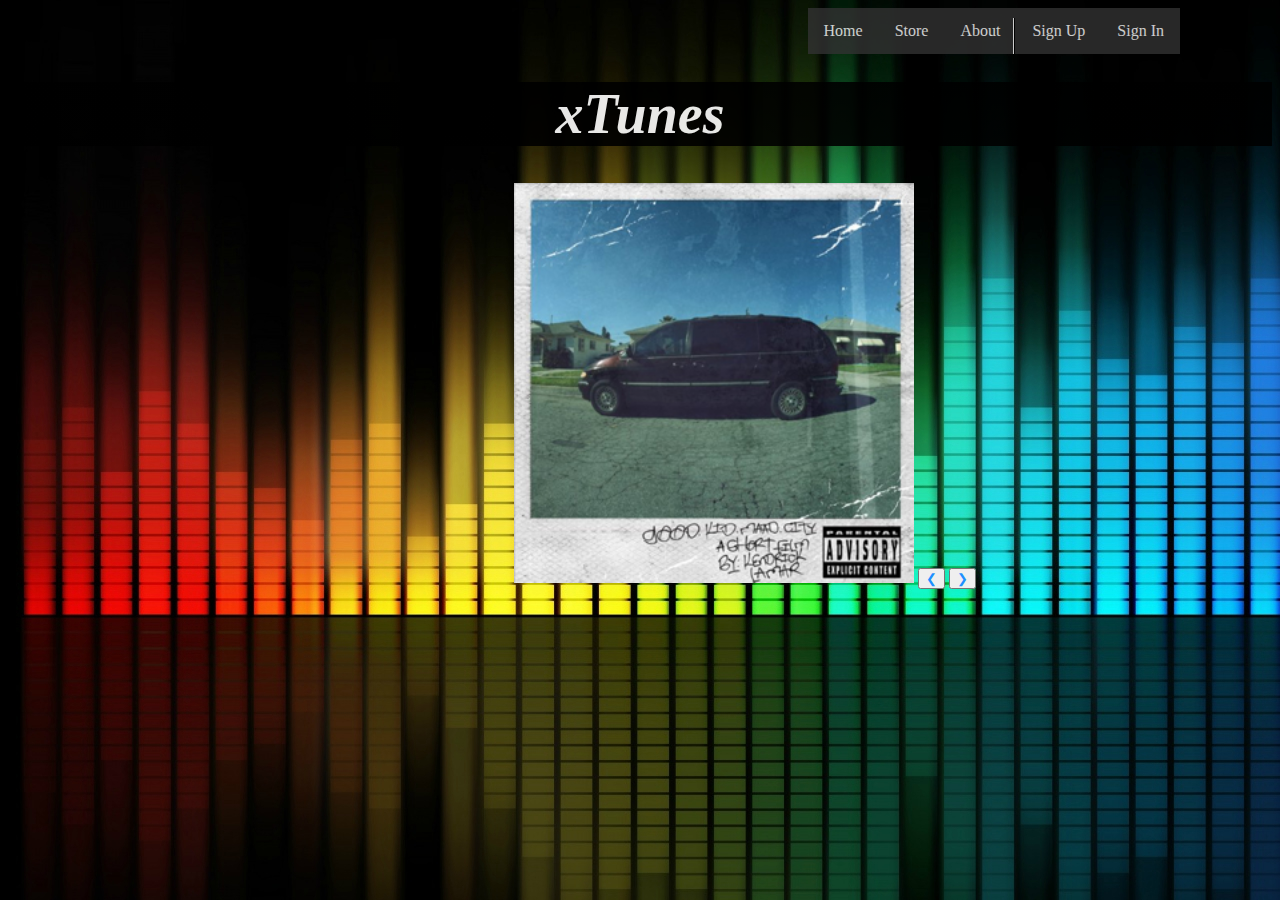
==== project_7pc2/index.html.home.html @ 9a6e54d9 "finishing home" ====
<!DOCTYPE html>
<html lang="en">
<head>
    <meta charset="UTF-8">
    <title>xTunes Homepage</title>
    <link rel="stylesheet" type="text/css" href="home.css">

    <script src="js/js.js"></script>
</head>
<body>

<header id="NavbarHeader">
    <ul id="navbarUL">
        <li class="navbar"><a href="">Sign In</a></li>
        <li class="divider"></li>
        <li class="navbar"><a href="">Sign Up</a></li>

        <li class="navbar"><a href="index.html">About</a></li>
        <li class="navbar"><a href="">Store</a></li>
        <li class="navbar"><a href="index.html.home.html">Home</a></li>

    </ul>
</header>






<br>
<br>




<h1> xTunes </h1>




<div id="images">
    <img id="firstImage" class="mySlides" src="images/ice-cube.jpg">
    <img id="secondImage" class="mySlides" src="images/k.jpg">
    <img id="thirdImage" class="mySlides" src="images/fiona.png">

    <button id="button1" class="left" onclick="plusDivs(-1)">&#10094;</button>
    <button id="button2" class="right" onclick="plusDivs(+1)">&#10095;</button>
</div>





</body>
</html>
---- project_7pc2/home.css ----
header {
    list-style-type: none;
    margin: 0;
    padding: 0;
    overflow: hidden;
    background-color: #333;

    opacity: 0.8;
    position: fixed;
    float: right;
    right: 100px;
}

ul {
    list-style-type: none;
    margin: 0;
    padding: 0;
    overflow: hidden;

}

li {
    float: right;
}

li a {
    display: block;
    color: white;
    text-align: center;
    padding: 14px 16px;
    text-decoration: none;
    list-style-type: none;
    opacity: 1.0;
}

/* Change the link color to #111 (black) on hover */
li a:hover {
    background-color: #111;
}

body {
    background-image: url("images/bg.jpg");
    background-color: black;
    background-repeat: no-repeat;


}

.divider {
    border-left:1px solid white;
    border-right:1px solid black;
    height:80px;
    position:absolute;
    right:165px;
    top:10px;
}
img {
    height: 400px;
    width: 400px;

}
.right {
    color: white;
}
.left {
    color: white;

}
#firstImage {
    display: none;
}
#secondImage {

}

#thirdImage {
    display: none;
}
#button1 {
    color: dodgerblue;
}
#button2 {
    color: dodgerblue;
}
#images {
    margin-left: 40%;
    margin-right: auto;
}

h1{
    color: white;
    font-style: oblique;
    text-align: center;
    font-size: 350%;
    font-family: Zapfino;
    background: linear-gradient(to right, black, black);
    opacity: .9;

}
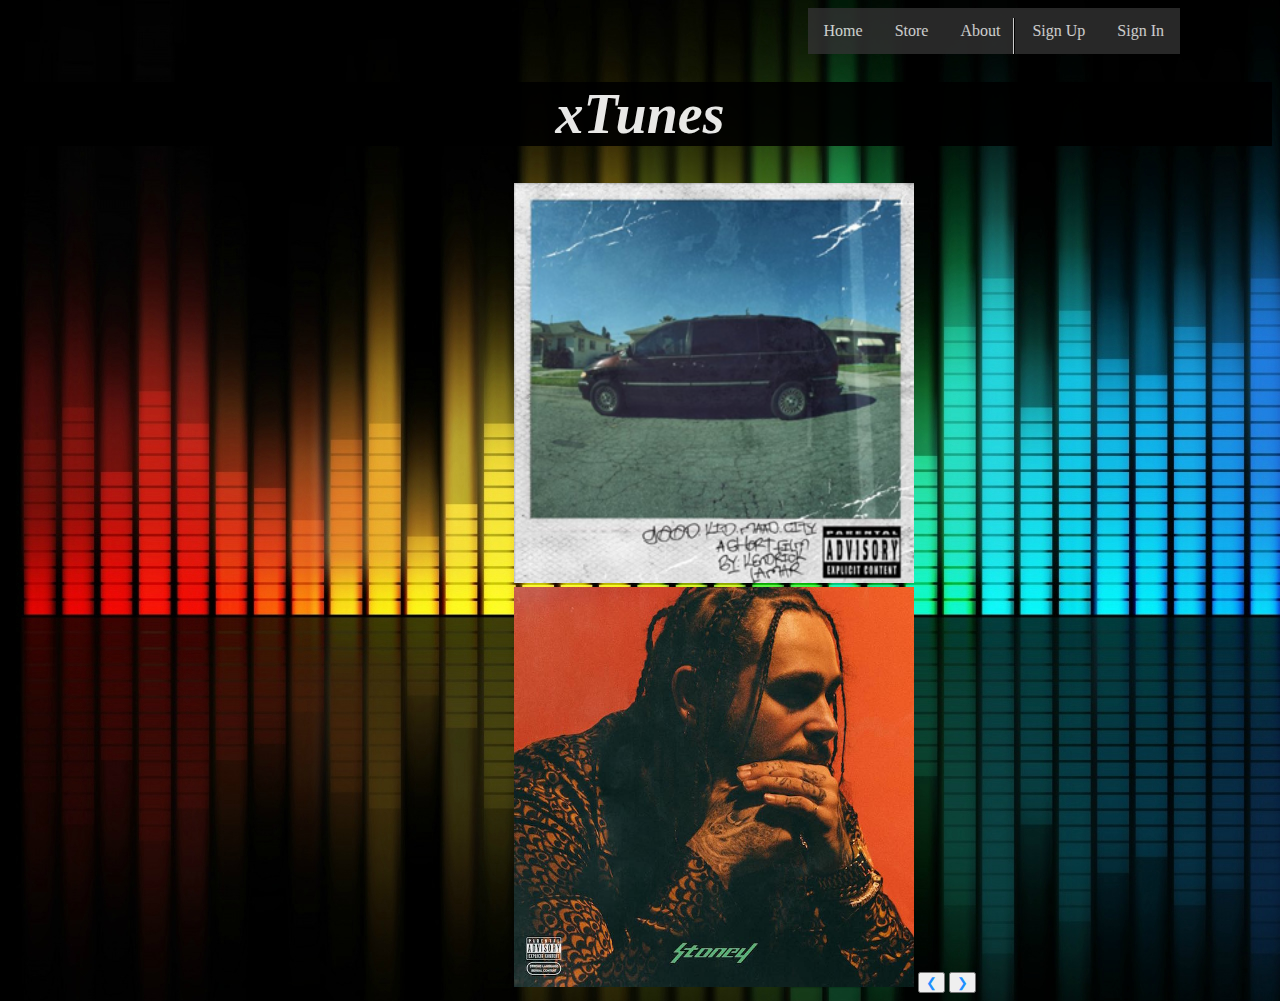
==== commit 134fa090: "edit" ====
--- a/project_7pc2/index.html.home.html
+++ b/project_7pc2/index.html.home.html
@@ -41,8 +41,8 @@
 <div id="images">
     <img id="firstImage" class="mySlides" src="images/ice-cube.jpg">
     <img id="secondImage" class="mySlides" src="images/k.jpg">
-    <img id="thirdImage" class="mySlides" src="images/fiona.png">
-
+    <img id="thirdImage" class="mySlides" src="images/j.cole.jpg">
+    <img id="forthImage" class="mySlides" src="images/post.jpg">
     <button id="button1" class="left" onclick="plusDivs(-1)">&#10094;</button>
     <button id="button2" class="right" onclick="plusDivs(+1)">&#10095;</button>
 </div>
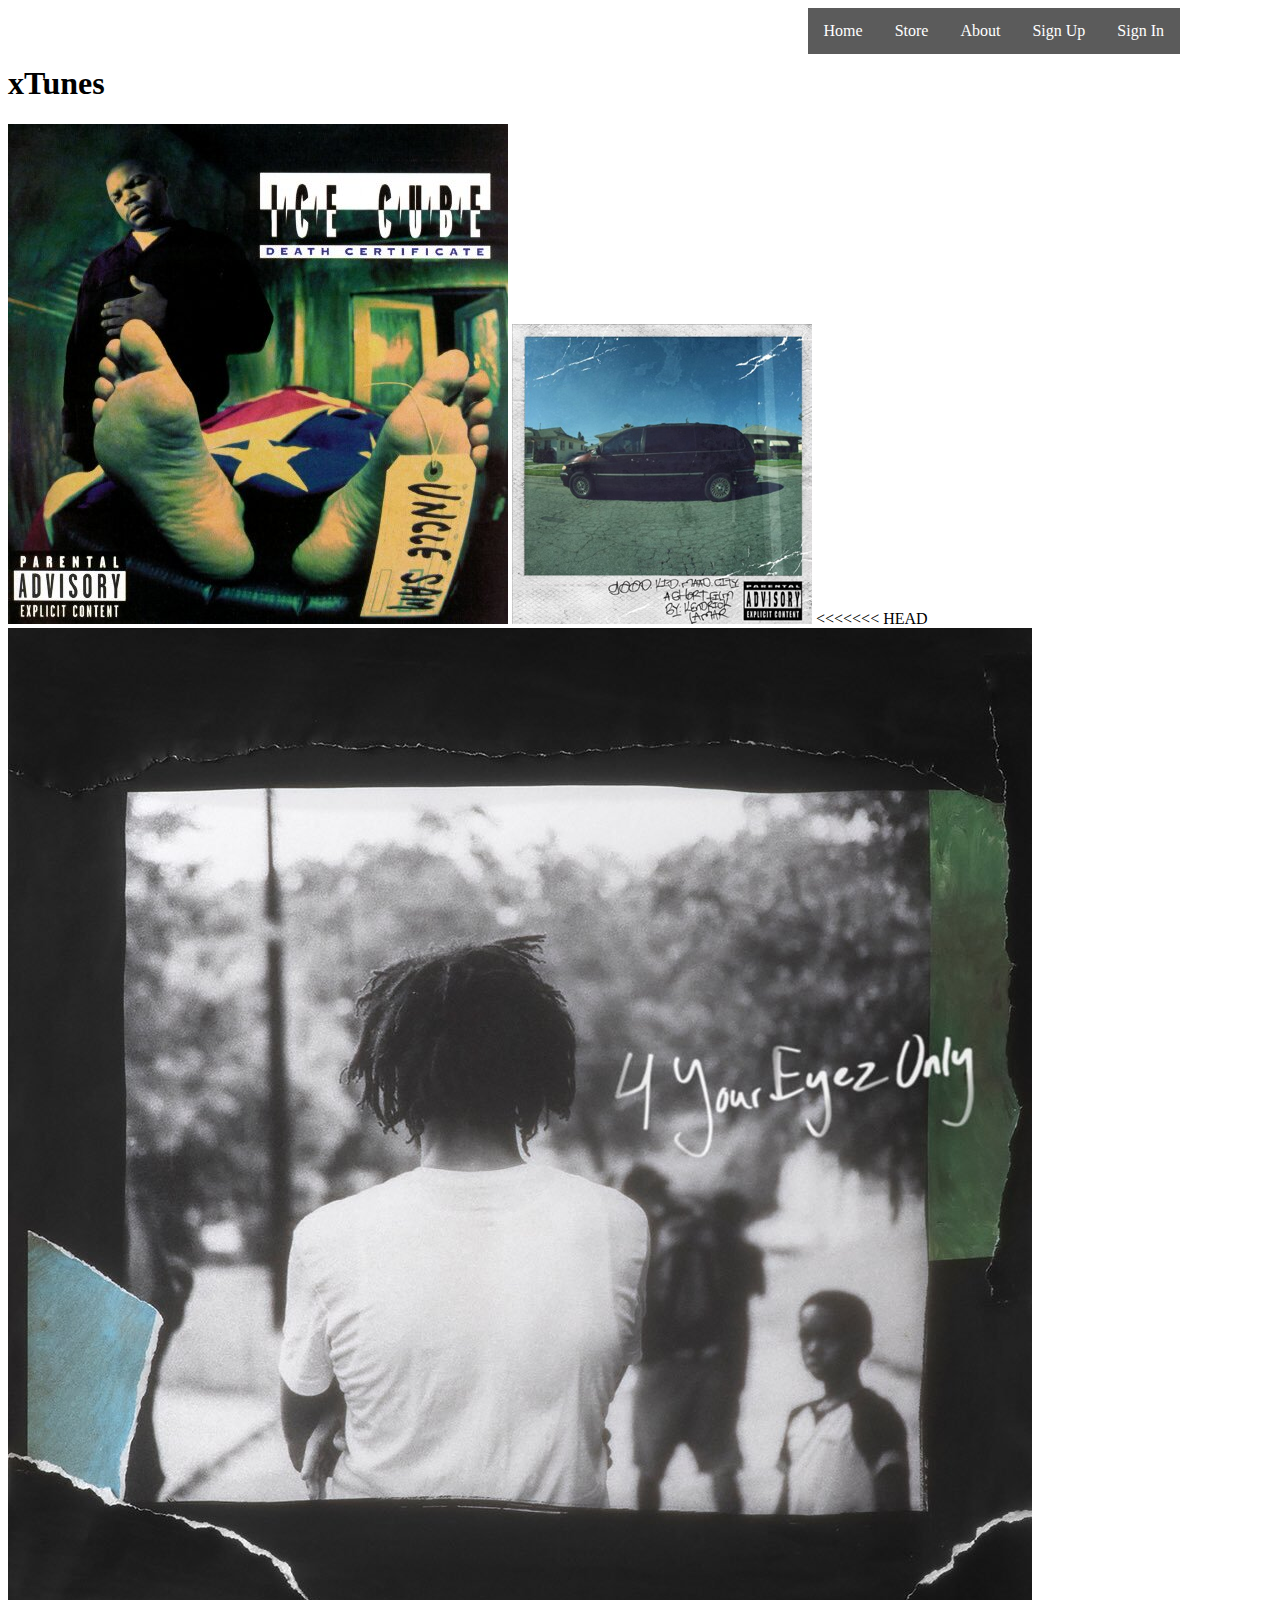
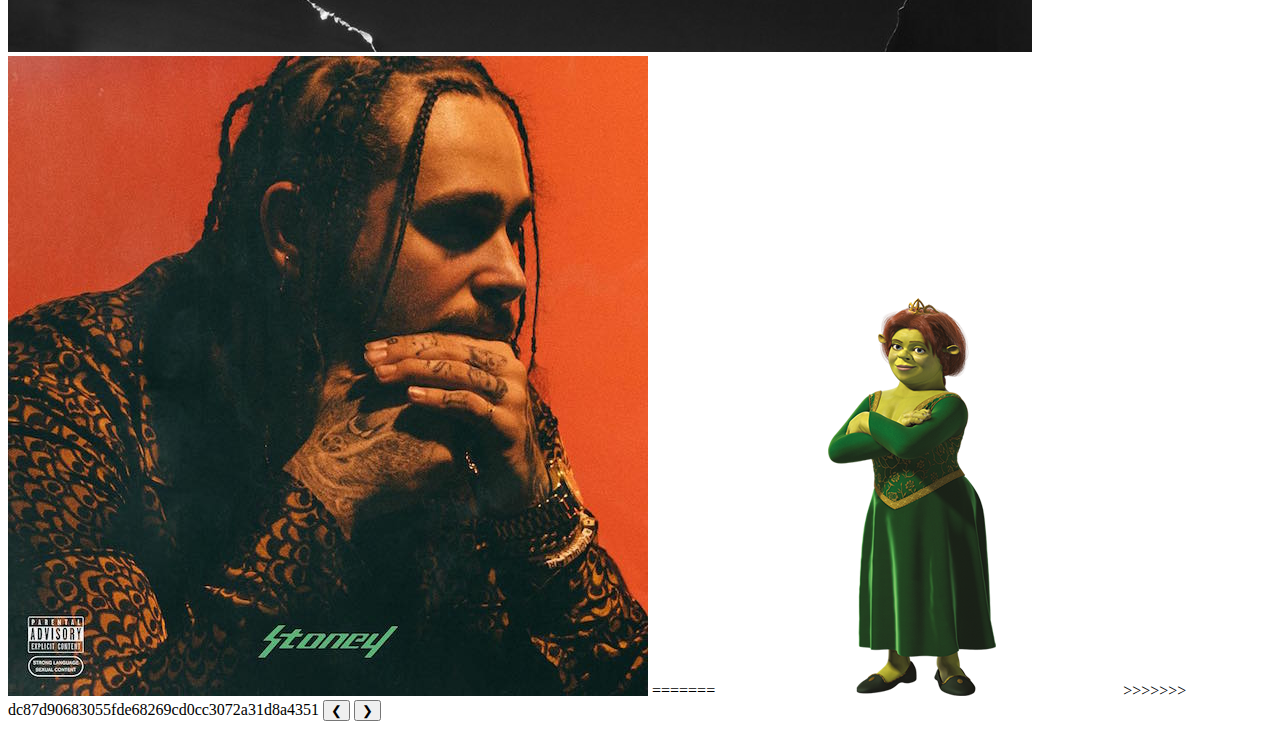
==== commit 6bf6e897: "Merge branch 'master' of https://github.com/StevenDeniz/Project-7-Web-Storefront" ====
--- a/project_7pc2/index.html.home.html
+++ b/project_7pc2/index.html.home.html
@@ -41,8 +41,13 @@
 <div id="images">
     <img id="firstImage" class="mySlides" src="images/ice-cube.jpg">
     <img id="secondImage" class="mySlides" src="images/k.jpg">
+<<<<<<< HEAD
     <img id="thirdImage" class="mySlides" src="images/j.cole.jpg">
     <img id="forthImage" class="mySlides" src="images/post.jpg">
+=======
+    <img id="thirdImage" class="mySlides" src="images/fiona.png">
+
+>>>>>>> dc87d90683055fde68269cd0cc3072a31d8a4351
     <button id="button1" class="left" onclick="plusDivs(-1)">&#10094;</button>
     <button id="button2" class="right" onclick="plusDivs(+1)">&#10095;</button>
 </div>
--- a/project_7pc2/home.css
+++ b/project_7pc2/home.css
@@ -37,6 +37,10 @@
 li a:hover {
     background-color: #111;
 }
+<<<<<<< HEAD
+html{
+    background-image: url("images/dark-blue-gradient-wallpaper-4.jpg");
+=======
 
 body {
     background-image: url("images/bg.jpg");
@@ -44,6 +48,7 @@
     background-repeat: no-repeat;
 
 
+>>>>>>> dc87d90683055fde68269cd0cc3072a31d8a4351
 }
 
 .divider {
@@ -76,6 +81,12 @@
 #thirdImage {
     display: none;
 }
+<<<<<<< HEAD
+#forthImage {
+    display: none;
+}
+=======
+>>>>>>> dc87d90683055fde68269cd0cc3072a31d8a4351
 #button1 {
     color: dodgerblue;
 }
@@ -92,7 +103,11 @@
     font-style: oblique;
     text-align: center;
     font-size: 350%;
+<<<<<<< HEAD
+    font-family: Apple Symbols;
+=======
     font-family: Zapfino;
+>>>>>>> dc87d90683055fde68269cd0cc3072a31d8a4351
     background: linear-gradient(to right, black, black);
     opacity: .9;
 
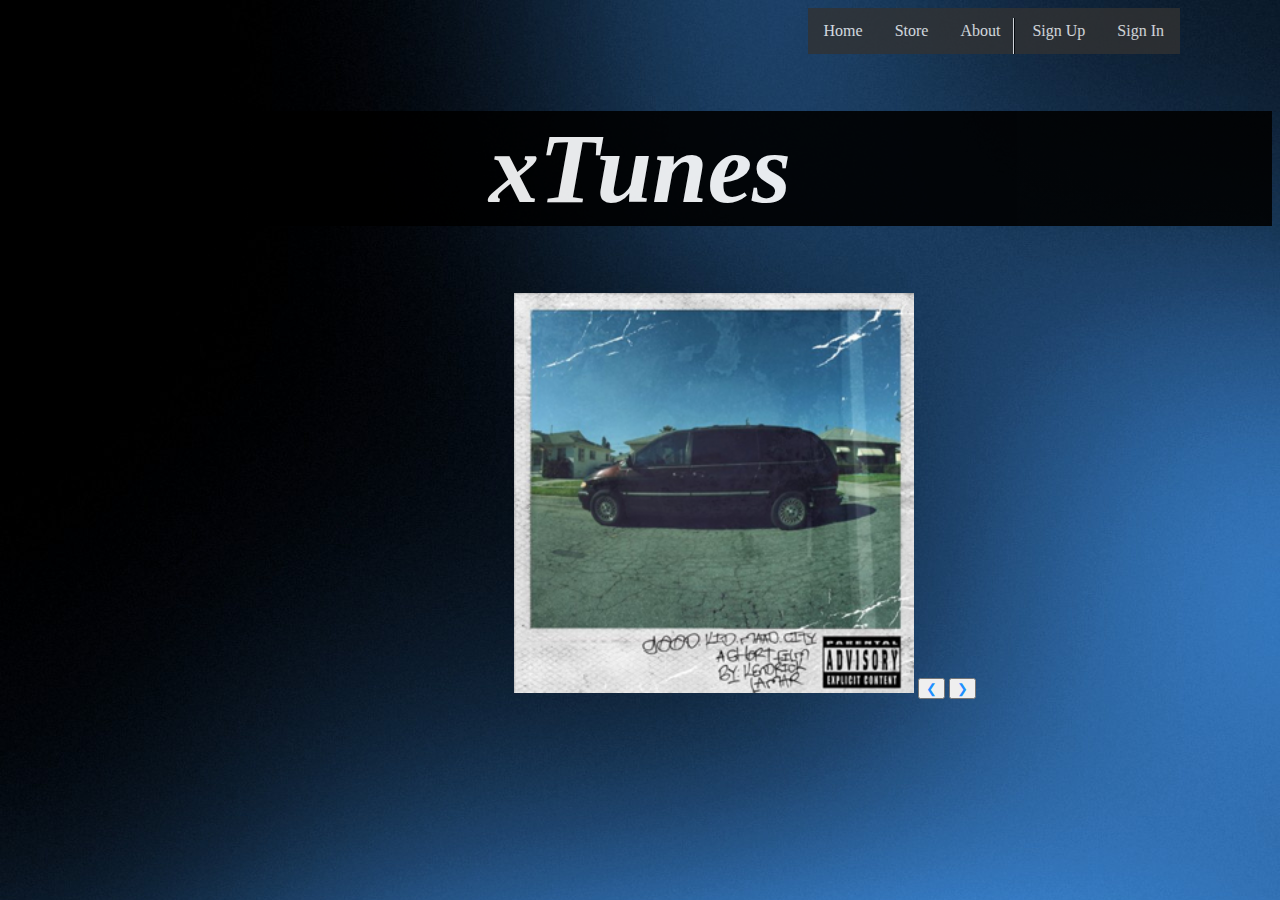
==== commit 529ebd28: "deletes" ====
--- a/project_7pc2/index.html.home.html
+++ b/project_7pc2/index.html.home.html
@@ -41,13 +41,10 @@
 <div id="images">
     <img id="firstImage" class="mySlides" src="images/ice-cube.jpg">
     <img id="secondImage" class="mySlides" src="images/k.jpg">
-<<<<<<< HEAD
+
     <img id="thirdImage" class="mySlides" src="images/j.cole.jpg">
     <img id="forthImage" class="mySlides" src="images/post.jpg">
-=======
-    <img id="thirdImage" class="mySlides" src="images/fiona.png">
 
->>>>>>> dc87d90683055fde68269cd0cc3072a31d8a4351
     <button id="button1" class="left" onclick="plusDivs(-1)">&#10094;</button>
     <button id="button2" class="right" onclick="plusDivs(+1)">&#10095;</button>
 </div>
--- a/project_7pc2/home.css
+++ b/project_7pc2/home.css
@@ -37,18 +37,9 @@
 li a:hover {
     background-color: #111;
 }
-<<<<<<< HEAD
-html{
+
+html {
     background-image: url("images/dark-blue-gradient-wallpaper-4.jpg");
-=======
-
-body {
-    background-image: url("images/bg.jpg");
-    background-color: black;
-    background-repeat: no-repeat;
-
-
->>>>>>> dc87d90683055fde68269cd0cc3072a31d8a4351
 }
 
 .divider {
@@ -81,12 +72,11 @@
 #thirdImage {
     display: none;
 }
-<<<<<<< HEAD
+
 #forthImage {
     display: none;
 }
-=======
->>>>>>> dc87d90683055fde68269cd0cc3072a31d8a4351
+
 #button1 {
     color: dodgerblue;
 }
@@ -102,12 +92,9 @@
     color: white;
     font-style: oblique;
     text-align: center;
-    font-size: 350%;
-<<<<<<< HEAD
+    font-size: 100px;
+
     font-family: Apple Symbols;
-=======
-    font-family: Zapfino;
->>>>>>> dc87d90683055fde68269cd0cc3072a31d8a4351
     background: linear-gradient(to right, black, black);
     opacity: .9;
 
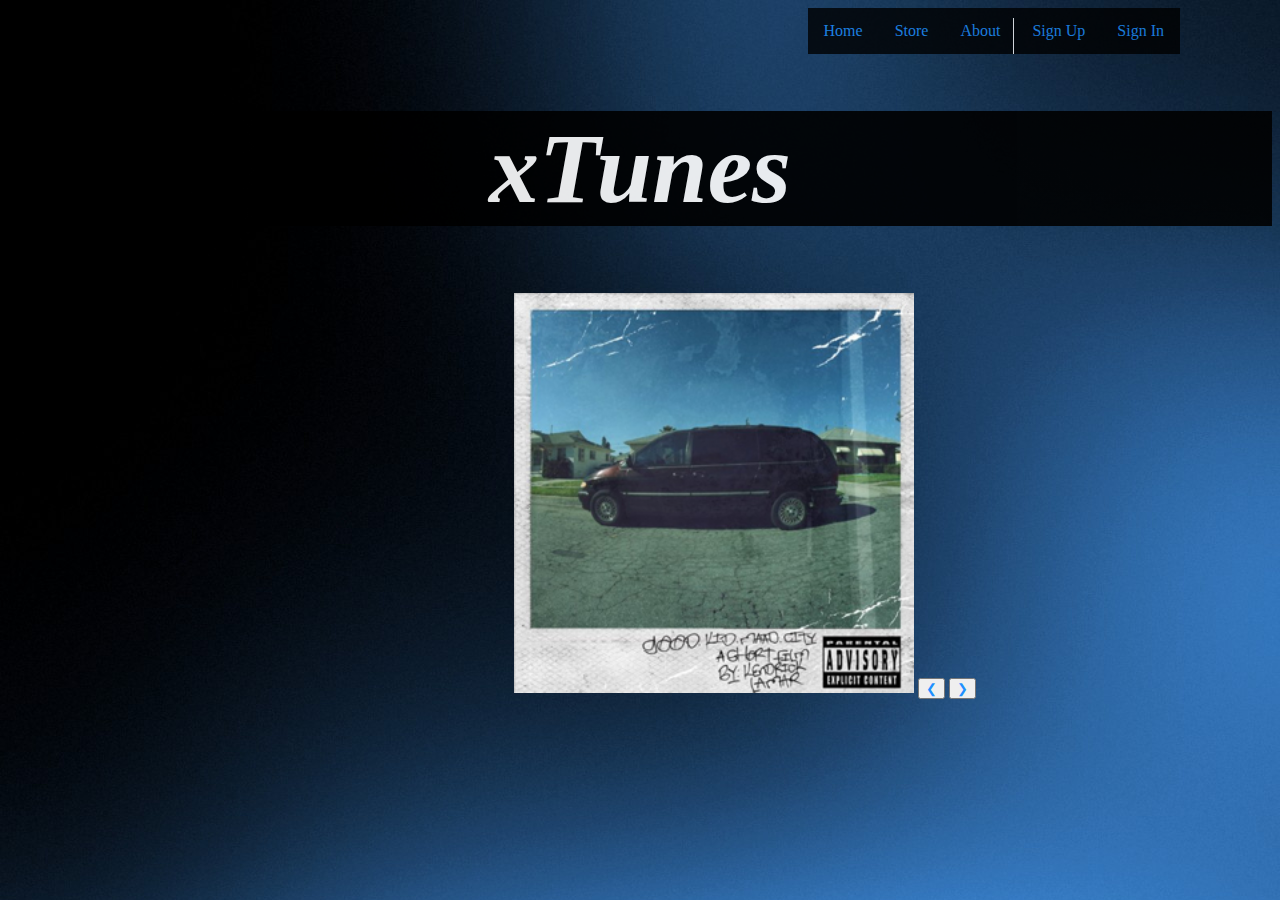
==== commit c6dade97: "finalizing" ====
--- a/project_7pc2/index.html.home.html
+++ b/project_7pc2/index.html.home.html
@@ -3,7 +3,7 @@
 <head>
     <meta charset="UTF-8">
     <title>xTunes Homepage</title>
-    <link rel="stylesheet" type="text/css" href="home.css">
+    <link rel="stylesheet" type="text/css" href="css/home.css">
 
     <script src="js/js.js"></script>
 </head>
@@ -16,7 +16,7 @@
         <li class="navbar"><a href="">Sign Up</a></li>
 
         <li class="navbar"><a href="index.html">About</a></li>
-        <li class="navbar"><a href="">Store</a></li>
+        <li class="navbar"><a href="index.html.store.html">Store</a></li>
         <li class="navbar"><a href="index.html.home.html">Home</a></li>
 
     </ul>
@@ -33,7 +33,7 @@
 
 
 
-<h1> xTunes </h1>
+<h1 class="title"> xTunes </h1>
 
 
 
@@ -45,6 +45,7 @@
     <img id="thirdImage" class="mySlides" src="images/j.cole.jpg">
     <img id="forthImage" class="mySlides" src="images/post.jpg">
 
+    
     <button id="button1" class="left" onclick="plusDivs(-1)">&#10094;</button>
     <button id="button2" class="right" onclick="plusDivs(+1)">&#10095;</button>
 </div>
--- a/project_7pc2/css/home.css
+++ b/project_7pc2/css/home.css
@@ -0,0 +1,143 @@
+header {
+    list-style-type: none;
+    margin: 0;
+    padding: 0;
+    overflow: hidden;
+    background-color: black;
+
+    opacity: 0.8;
+    position: fixed;
+    float: right;
+    right: 100px;
+}
+
+ul {
+    list-style-type: none;
+    margin: 0;
+    padding: 0;
+    overflow: hidden;
+
+}
+
+li {
+    float: right;
+}
+
+li a {
+    display: block;
+    color: dodgerblue;
+    text-align: center;
+    padding: 14px 16px;
+    text-decoration: none;
+    list-style-type: none;
+    opacity: 1.0;
+}
+
+/* Change the link color to #111 (black) on hover */
+li a:hover {
+    background-color: #1d1d1d;
+}
+
+body {
+    background-image: url("../images/blue.jpg");
+}
+
+.divider {
+    border-left:1px solid white;
+    border-right:1px solid black;
+    height:80px;
+    position:absolute;
+    right:165px;
+    top:10px;
+}
+img {
+    height: 400px;
+    width: 400px;
+
+}
+.right {
+    color: white;
+}
+.left {
+    color: white;
+
+}
+#firstImage {
+    display: none;
+}
+#secondImage {
+
+}
+
+#thirdImage {
+    display: none;
+}
+
+#forthImage {
+    display: none;
+}
+
+#button1 {
+    color: dodgerblue;
+}
+#button2 {
+    color: dodgerblue;
+}
+#images {
+    margin-left: 40%;
+    margin-right: auto;
+}
+
+.title{
+    color: white;
+    font-style: oblique;
+    text-align: center;
+    font-size: 100px;
+
+    font-family: Apple Symbols;
+    background: linear-gradient(to right, black, black);
+    opacity: .9;
+
+}
+#img {
+    float: right;
+
+}
+p {
+    color: white;
+}
+
+h1 {
+    color: white;
+}
+
+p {
+    padding: 2px 70px;
+    font-family: "Apple Symbols";
+    font-size: 20px;
+    margin-left: 40px;
+}
+font{
+    color: dodgerblue;
+}
+
+.about {
+    padding: 2px 70px;
+    font-family: "Apple Symbols";
+    font-size: 50px;
+    font-style: inherit;
+    margin-left: 40px;
+}
+
+.price {
+    color: green;
+}
+
+h2 {
+    color: white;
+}
+
+.store {
+    width:302px;
+    height:228px;
+}